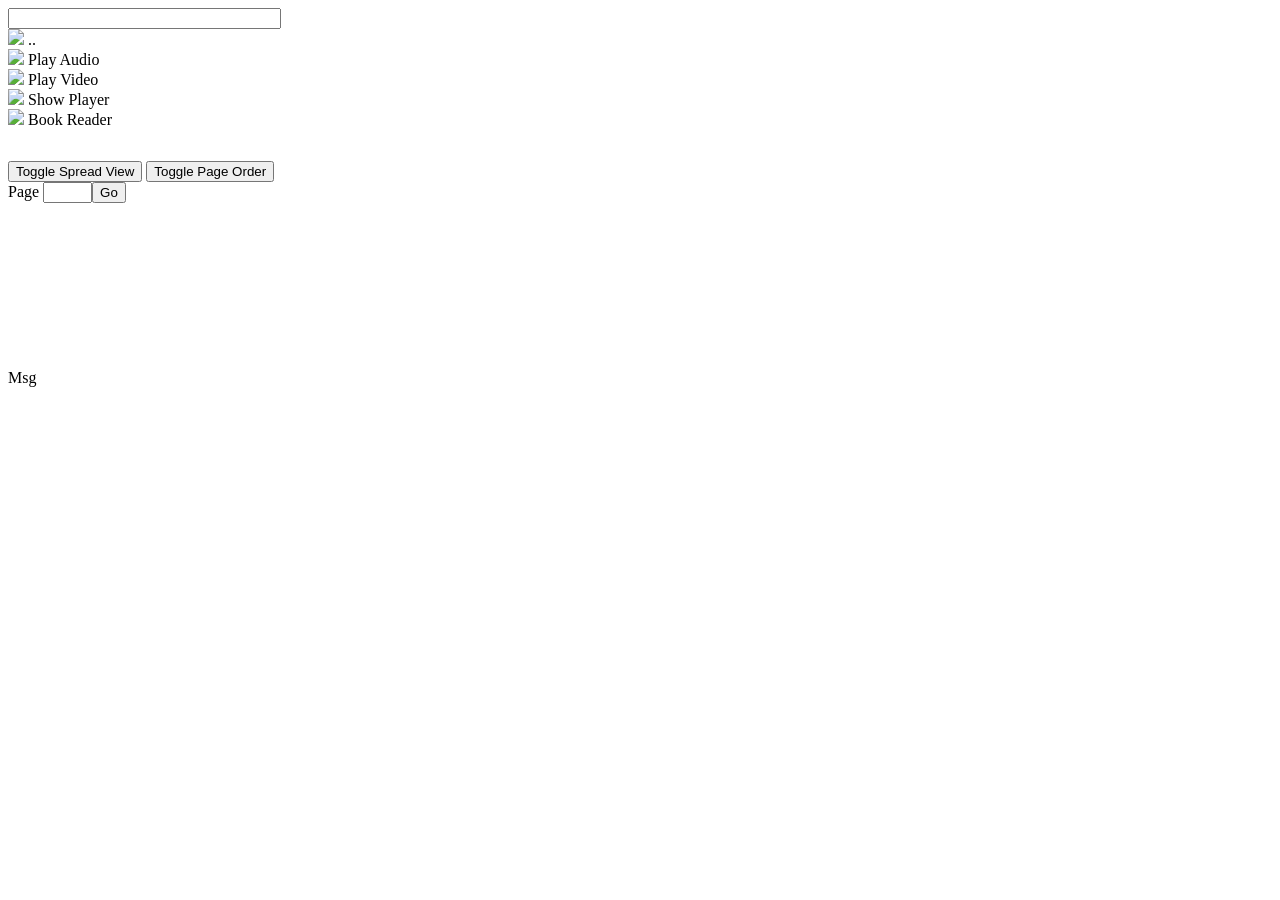
==== src/index.html @ 340dded5 "Add book reader feature." ====
<html>
  <head>
    <title>Local Web Media Player</title>
    <meta charset="UTF-8" />
    <meta name="viewport" content="width=device-width, initial-scale=1.0, user-scalable=yes" />
    <link type="text/css" rel="stylesheet" href="/theme.css" />
    <script src="/main.js" defer type="module"></script>
  </head>
  <body>
    <div id="Browser">
      <div id="Control">
        <input type="text" size="32" id="CurrentPath" readonly style="max-width: 100%;" />
        <div id="ControlButtonContainer">
          <div class="ctlbtn" id="UpParent"><img src="/img/arrow-up.svg" /><span class="ctlbtnlabel"> ..</span></div>
          <div class="ctlbtn" id="PlayAllAudio"><img src="/img/music.svg" /><span class="ctlbtnlabel"> Play Audio</span></div>
          <div class="ctlbtn" id="PlayAllVideos"><img src="/img/video.svg" /><span class="ctlbtnlabel"> Play Video</span></div>
          <div class="ctlbtn" id="ShowPlayer"><img src="/img/play.svg" /><span class="ctlbtnlabel"> Show Player</span></div>
          <div class="ctlbtn" id="BookReader"><img src="/img/book-open.svg" /><span class="ctlbtnlabel"> Book Reader</span></div>
        </div>
      </div>
      <div id="FileList">
      </div>
    </div>
    <div id="Player" style="display: none">
      <div id="PlayControl">
        <div class="ctlbtn" id="BackToBrowser"><img src="/img/arrow-left-circle.svg" /> Back to Browser</div>
      </div>
      <div id="CoverImage"></div>
      <div id="PlayerContainer">
        <div id="MediaPlayer"></div>
      </div>
      <div id="PlayListControl"><img src="/img/arrow-left-circle.svg" id="PlaylistPrev" /><img src="/img/arrow-right-circle.svg" id="PlaylistNext" /></div>
      <div id="PlayList"></div>
    </div>
    <div id="ImgViewer">
      <figure id="ImgViewerFigure"><img /></figure>
    </div>
    <div id="BookReaderBox">
      <div id="BookReaderOptionModalBox">
        <div id="BookReaderOptionModal">
          <form id="BookReaderOptionForm">
            <button id="BookReaderOptionSpread">Toggle Spread View</button>
            <button id="BookReaderOptionOrder">Toggle Page Order</button><br />
            <label>Page <input type="text" size="4" id="BookReaderPageNumber" /></label><button id="BookReaderPageJump">Go</button>
          </form>
        </div>
      </div>
      <canvas id="BookReaderCanvas"></canvas>

    </div>
    <div id="MsgBox" class="msgtrans">Msg</div>
  </body>
</html>
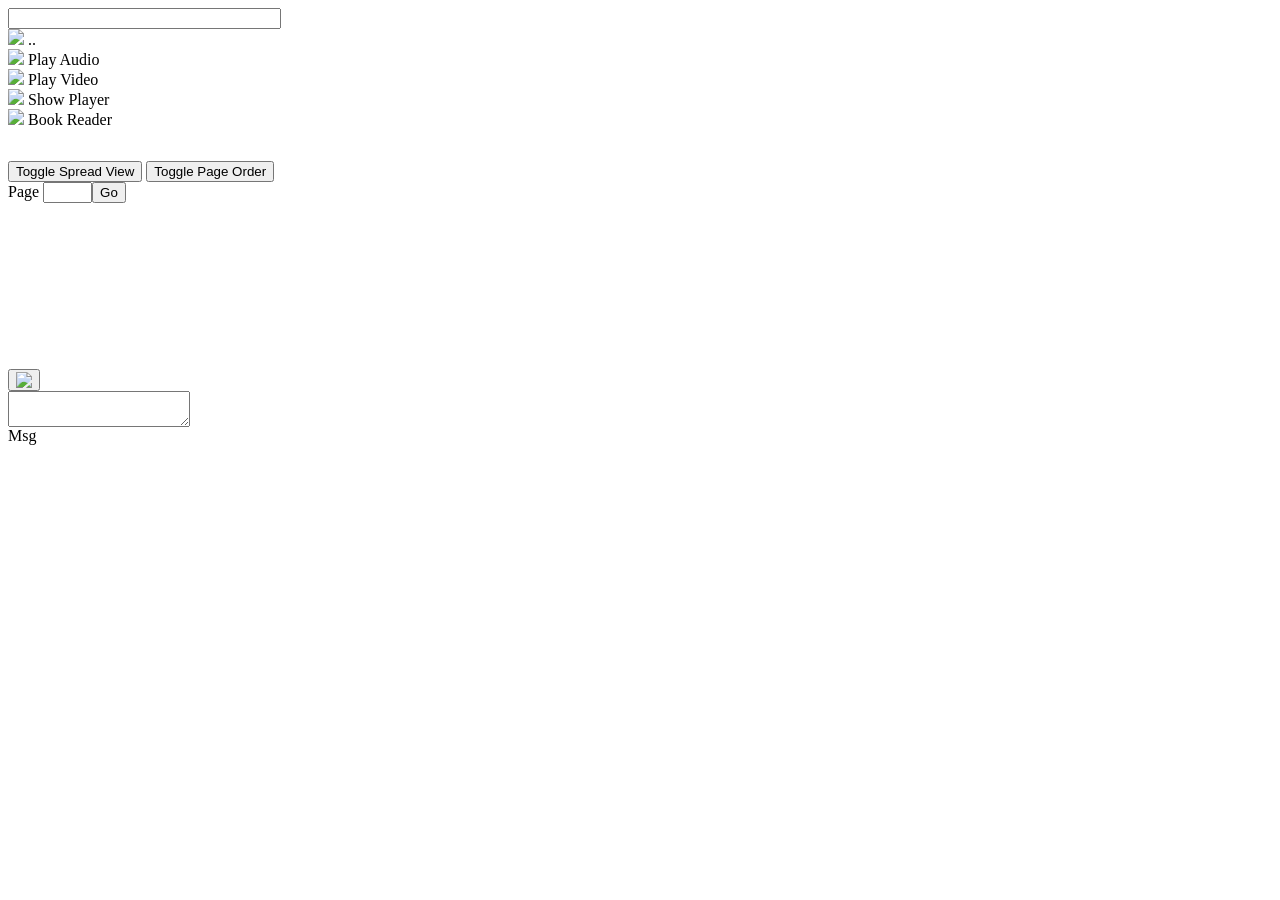
==== commit a984b9da: "Add text viewer" ====
--- a/src/index.html
+++ b/src/index.html
@@ -35,7 +35,7 @@
     <div id="ImgViewer">
       <figure id="ImgViewerFigure"><img /></figure>
     </div>
-    <div id="BookReaderBox">
+    <div id="BookReaderBox" tabindex="0">
       <div id="BookReaderOptionModalBox">
         <div id="BookReaderOptionModal">
           <form id="BookReaderOptionForm">
@@ -46,7 +46,10 @@
         </div>
       </div>
       <canvas id="BookReaderCanvas"></canvas>
-
+    </div>
+    <div id="TextViewerBox">
+      <div id="TextViewerCloseBox"><button id="TextViewerCloseBtn"><img src="/img/x-circle.svg" /></button></div>
+      <textarea id="TextViewer" readonly="readonly"></textarea>
     </div>
     <div id="MsgBox" class="msgtrans">Msg</div>
   </body>
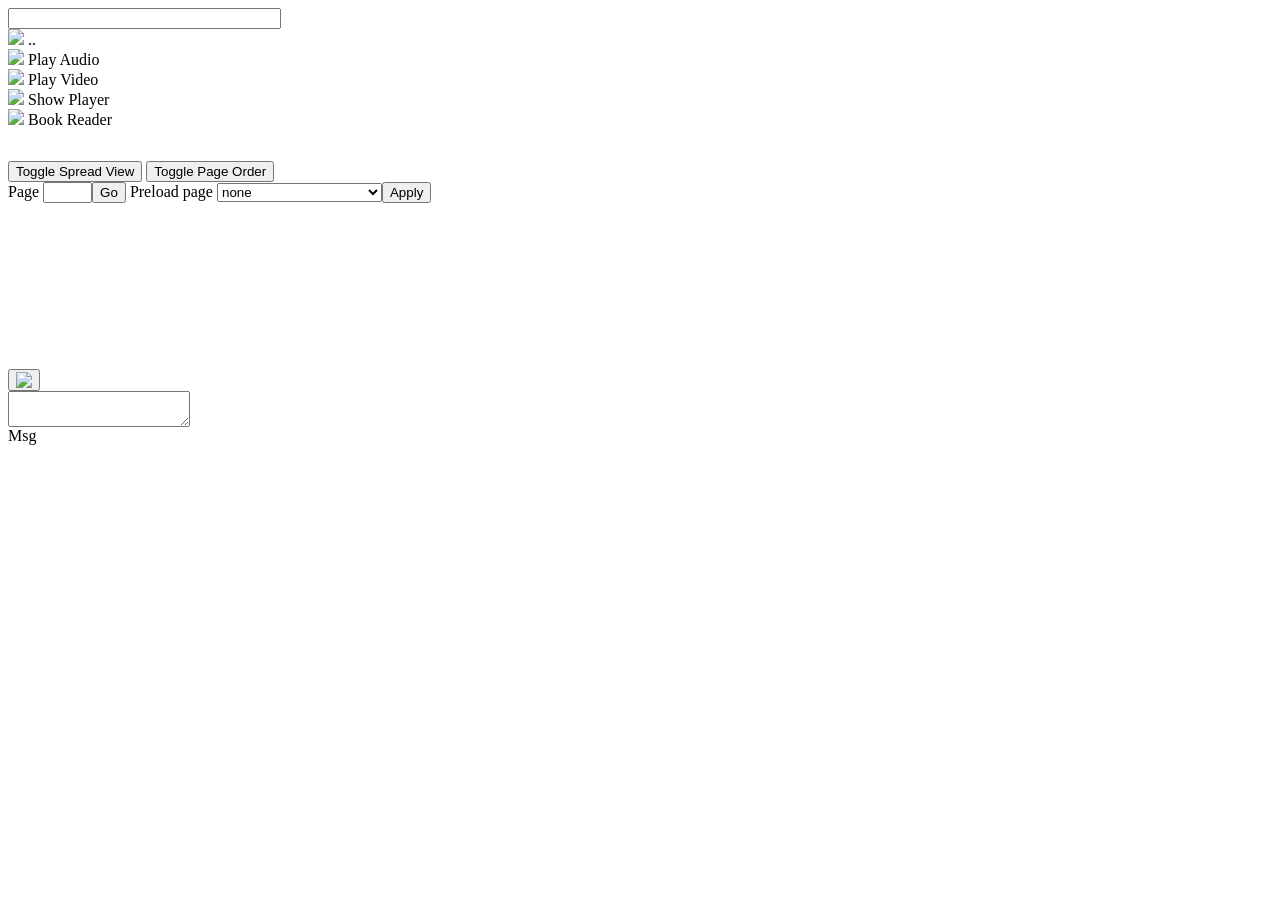
==== commit 42b29651: "Refactoring backport from Kolmics and backport preload in book reader" ====
--- a/src/index.html
+++ b/src/index.html
@@ -42,6 +42,12 @@
             <button id="BookReaderOptionSpread">Toggle Spread View</button>
             <button id="BookReaderOptionOrder">Toggle Page Order</button><br />
             <label>Page <input type="text" size="4" id="BookReaderPageNumber" /></label><button id="BookReaderPageJump">Go</button>
+            <label>Preload page <select id="BookReaderOptionPreloadPage">
+              <option value="none">none</option>
+              <option value="ahead:once">Once load next up</option>
+              <option value="ahead:cache">Load next up and cache</option>
+              <option value="greedy:cache">Load all and cache</option>
+            </select></label><button id="BookReaderOptionPreloadPageSubmit">Apply</button>
           </form>
         </div>
       </div>
@@ -51,6 +57,9 @@
       <div id="TextViewerCloseBox"><button id="TextViewerCloseBtn"><img src="/img/x-circle.svg" /></button></div>
       <textarea id="TextViewer" readonly="readonly"></textarea>
     </div>
-    <div id="MsgBox" class="msgtrans">Msg</div>
+    <div id="MsgBox" class="msghide">Msg</div>
+    <div id="ProgressWrapper" style="display: none;">
+      <div id="NowLoading"><span class="loading_text">Now Loading</span></div>
+    </div>
   </body>
 </html>
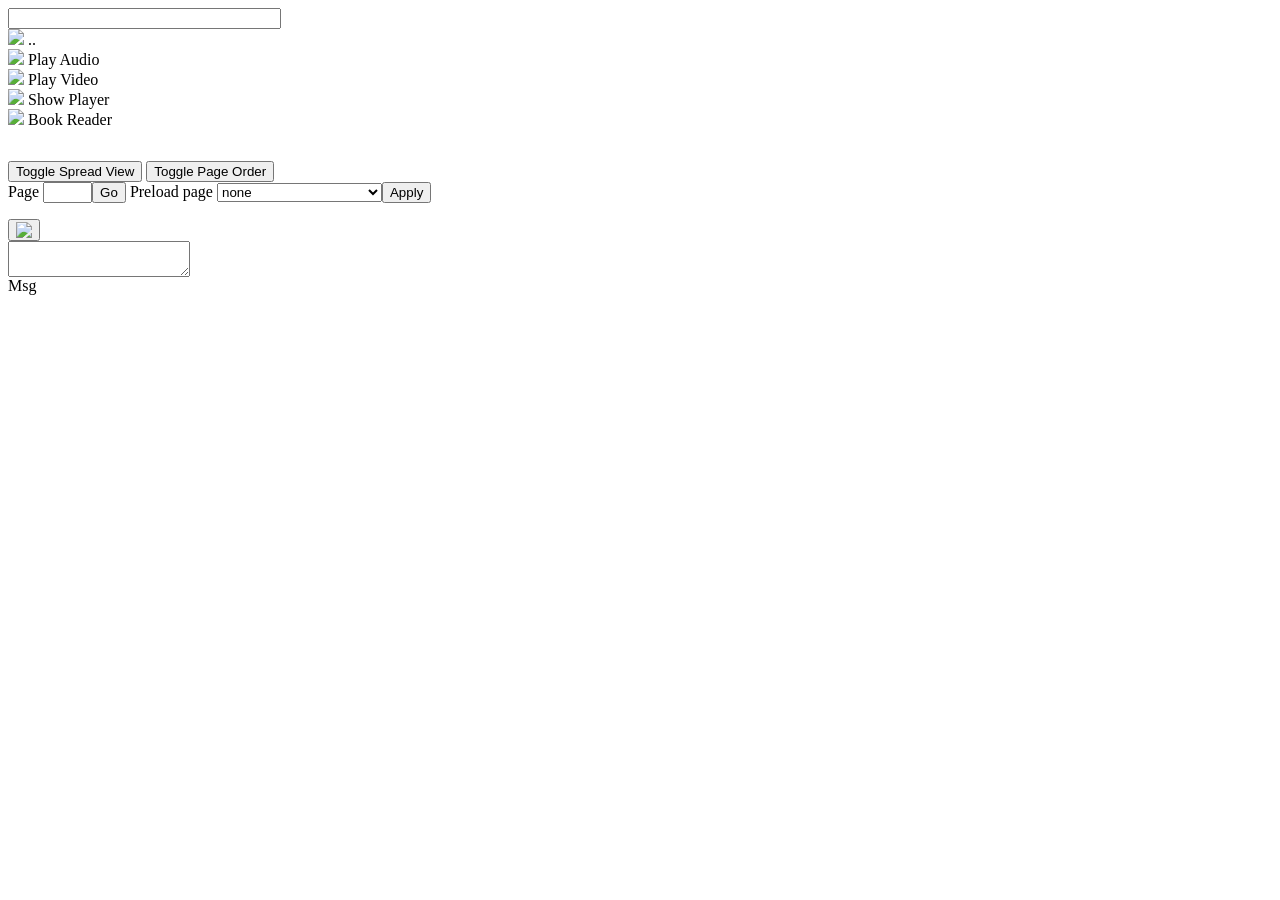
==== commit dadbb8e2: "Stop using canvas in the book reader and switch to drawing directly with img" ====
--- a/src/index.html
+++ b/src/index.html
@@ -4,6 +4,11 @@
     <meta charset="UTF-8" />
     <meta name="viewport" content="width=device-width, initial-scale=1.0, user-scalable=yes" />
     <link type="text/css" rel="stylesheet" href="/theme.css" />
+    <link rel="icon" type="image/png" href="/favicon-96x96.png" sizes="96x96" />
+    <link rel="icon" type="image/svg+xml" href="/favicon.svg" />
+    <link rel="shortcut icon" href="/favicon.ico" />
+    <link rel="apple-touch-icon" sizes="180x180" href="/apple-touch-icon.png" />
+    <link rel="manifest" href="/site.webmanifest" />
     <script src="/main.js" defer type="module"></script>
   </head>
   <body>
@@ -51,7 +56,7 @@
           </form>
         </div>
       </div>
-      <canvas id="BookReaderCanvas"></canvas>
+      <div id="BookReaderImages"></div>
     </div>
     <div id="TextViewerBox">
       <div id="TextViewerCloseBox"><button id="TextViewerCloseBtn"><img src="/img/x-circle.svg" /></button></div>
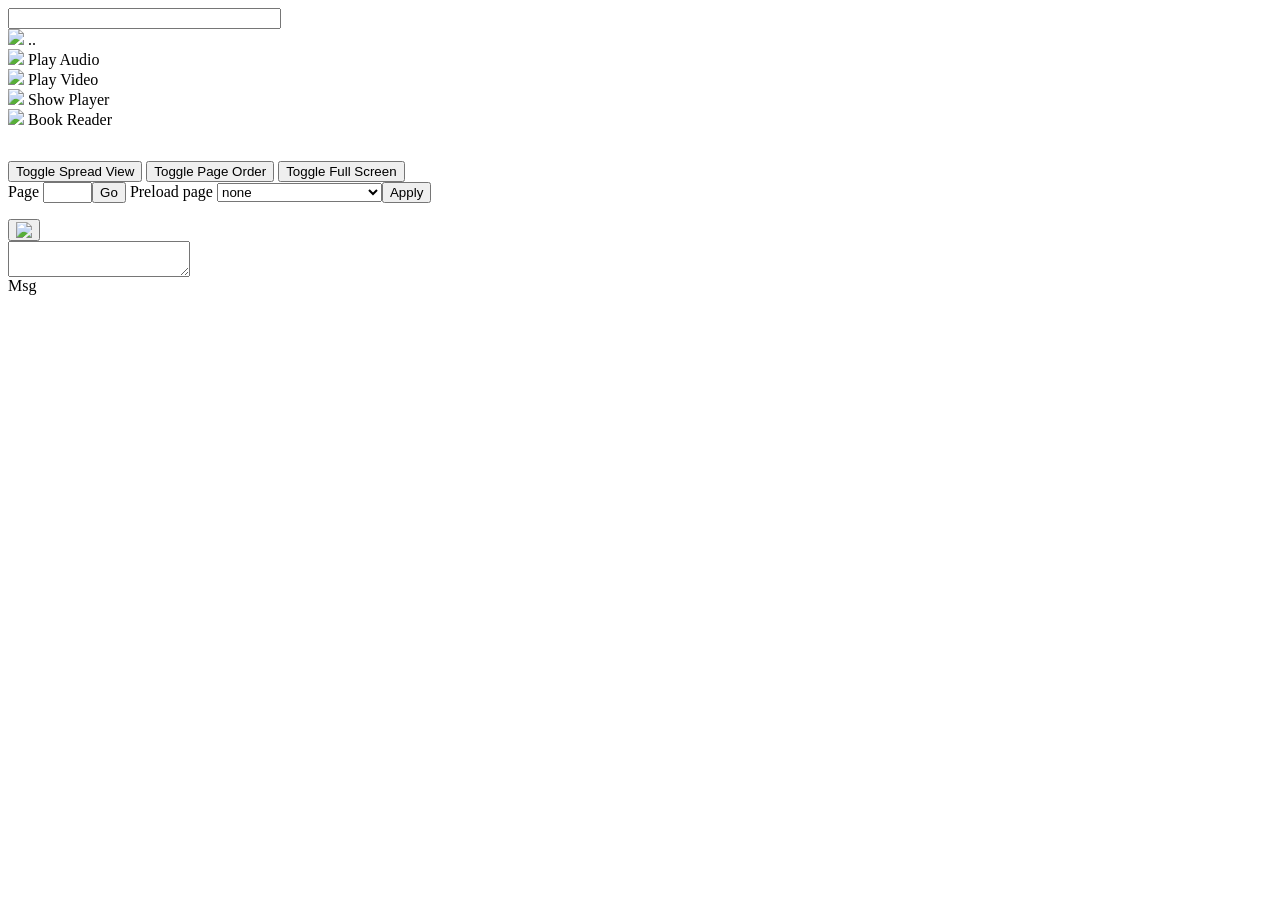
==== commit db9efdb3: "Add videojs, fullscreen" ====
--- a/src/index.html
+++ b/src/index.html
@@ -45,7 +45,8 @@
         <div id="BookReaderOptionModal">
           <form id="BookReaderOptionForm">
             <button id="BookReaderOptionSpread">Toggle Spread View</button>
-            <button id="BookReaderOptionOrder">Toggle Page Order</button><br />
+            <button id="BookReaderOptionOrder">Toggle Page Order</button>
+            <button id="BookReaderOptionFullscreen">Toggle Full Screen</button><br />
             <label>Page <input type="text" size="4" id="BookReaderPageNumber" /></label><button id="BookReaderPageJump">Go</button>
             <label>Preload page <select id="BookReaderOptionPreloadPage">
               <option value="none">none</option>
